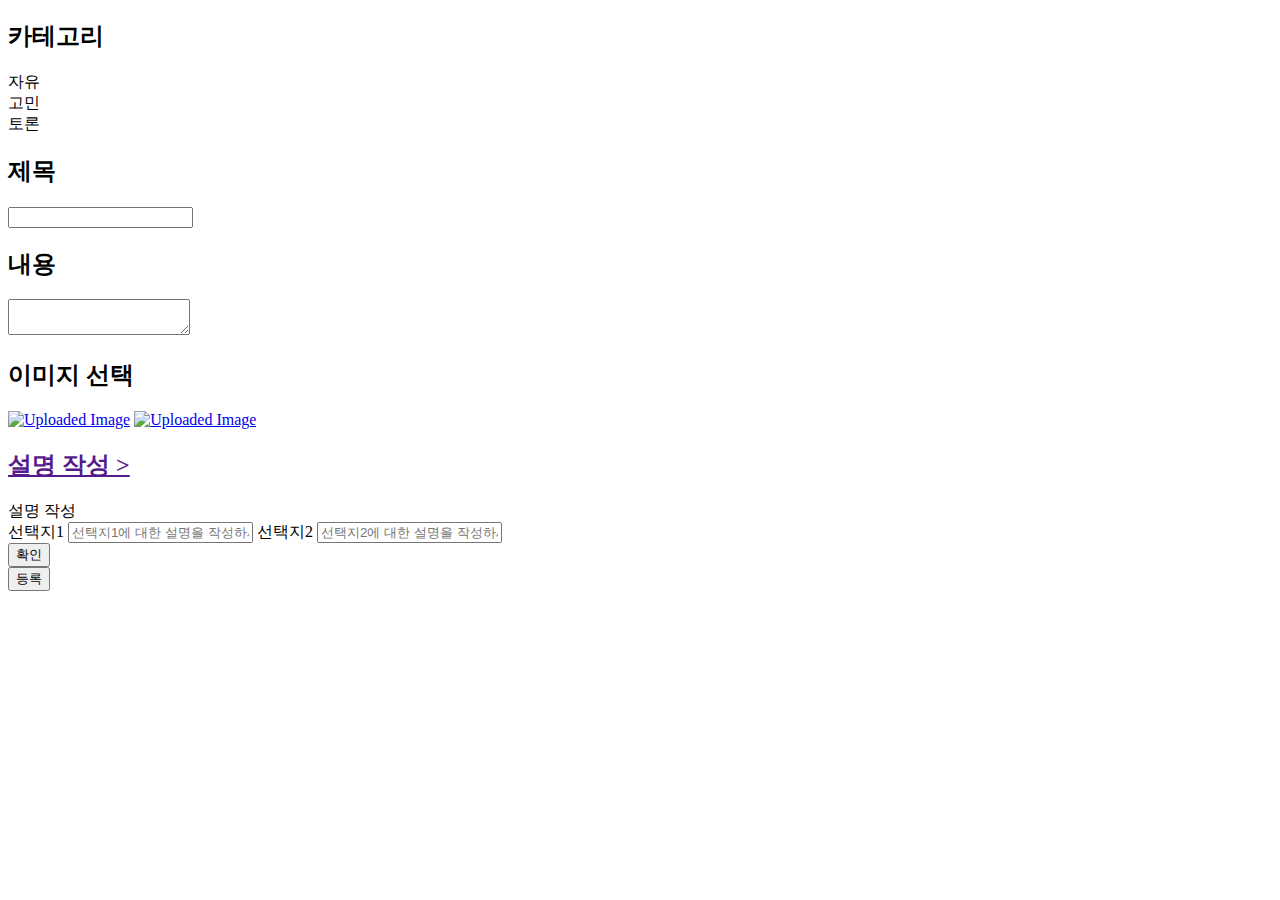
==== src/main/resources/templates/post/createPost.html @ b20d27f7 "Feat: 게시글 create, update, delete 기능 구현 (유효성 검사, 투표율 미포함)" ====
<!DOCTYPE html>
<html xmlns:th="http://www.thymeleaf.org" xmlns:layout="http://www.ultraq.net.nz/thymeleaf/layout"
      layout:decorate="~{layout/layout}">
<head>
    <meta charset="UTF-8">
    <link rel="stylesheet" th:href="@{/css/style.css}">
    <link rel="stylesheet" th:href="@{/css/index.css}">
    <link rel="stylesheet" th:href="@{/css/post.css}">
    <meta name="viewport" content="width=device-width, initial-scale=1.0">
    <script th:src="@{/js/post.js}"></script>
    <script src="https://code.jquery.com/jquery-3.7.1.min.js"
            integrity="sha256-/JqT3SQfawRcv/BIHPThkBvs0OEvtFFmqPF/lYI/Cxo=" crossorigin="anonymous"></script>
    <title>새 글 작성</title>
</head>
<body>
<!-- 작업할 공간 -->
<div layout:fragment="content">
    <article>
        <section class="post_section_top">
            <div><i class="fa-solid fa-chevron-left"></i></div>
            <div><i></i></div>
        </section>
        <form th:action="@{/post/create}" method="post" enctype="multipart/form-data">
            <section class="post_create_section">
                <h2>카테고리</h2>
                <div class="admin_bottom_box"> <!-- 이 부분 수정 하기 -->
                    <div class="keyword_box" id="categoryBox">
                        <div class="keyword selected" onclick="selectCategory(this)">자유</div>
                        <div class="keyword" onclick="selectCategory(this)">고민</div>
                        <div class="keyword" onclick="selectCategory(this)">토론</div>
                    </div>
                    <input type="hidden" th:field="${dto.category}" id="selectedCategory" value="자유">
                </div>
            </section>
            <section class="post_create_section">
                <h2>제목</h2>
                <div class="post_create_input">
                    <input type="text" th:field="${dto.title}"/>
                </div>
            </section>
            <section class="post_create_section">
                <h2>내용</h2>
                <div class="post_create_textarea">
                    <textarea name="" id="" class="textarea" th:field="${dto.content}"> </textarea>
                </div>
            </section>
            <section class="post_choose_section post_create_section">
                <h2>이미지 선택</h2>
                <div class="choose_top_box">
                    <a href="#1" onclick="document.getElementById('imageFile1').click(); return false;">
                        <img id="preview1" src="/images/common/icon-letter-o.png"
                             alt="Uploaded Image"></a>

                    <a href="#1" onclick="document.getElementById('imageFile2').click(); return false;">
                        <img id="preview2" src="/images/common/icon-letter-x.png"
                             alt="Uploaded Image"></a>
                </div>
            </section>
            <section class="post_create_section">
                <h2><a href="" id="postImgDescription">설명 작성 ></a></h2>
            </section>
            <section class="popup_section">
                <div class="dim_box"></div>
                <div class="popup_box post_create_popup_box">
                    <div class="popup_top">
                        <span>설명 작성</span>
                        <a id="postCreateCloseBtn"><i class="fa-solid fa-xmark"></i></a>
                    </div>
                    <div class="popup_content">
                        <label for="option1">선택지1</label>
                        <input type="text" id="option1" placeholder="선택지1에 대한 설명을 작성하세요." th:field="${dto.option1}">

                        <label for="option2">선택지2</label>
                        <input type="text" id="option2" placeholder="선택지2에 대한 설명을 작성하세요." th:field="${dto.option2}">
                    </div>
                    <div class="btn_ok_box">
                        <button id="postCreateOkBtn" class="btn_large bg_gray_light post_create_ok_btn"
                                style="color: black;">확인
                        </button>
                    </div>
                </div>
            </section>
            <section class="post_create_section">
                <div class="btn_box">
                    <button class="btn_large bg_gray post_create_submit_btn">등록</button>
                </div>
            </section>
            <section class="post_create_section">
                <input type="file" name="imageFile1" id="imageFile1" accept="image/*"
                       onchange="previewImage(event, 'preview1')" style="display:none;">
                <input type="file" name="imageFile2" id="imageFile2" accept="image/*"
                       onchange="previewImage(event, 'preview2')" style="display:none;">
            </section>
        </form>

    </article>
    <script>
        // 이미지 선택 시 img 업데이트
        function previewImage(event, previewId) {
            var file = event.target.files[0];  // 선택한 파일 가져오기
            if (!file) return;  // 파일이 선택되지 않았으면 함수 종료

            var reader = new FileReader();
            reader.onload = function () {
                document.getElementById(previewId).src = reader.result;  // 미리보기 이미지 변경
            };
            reader.readAsDataURL(file);  // 파일 데이터 읽기
        }

        // 카테고리 클릭 시 css 및 value 변경
        function selectCategory(selectedDiv) {
        // 모든 카테고리 div에서 'selected' 클래스 제거
        document.querySelectorAll('.keyword').forEach(div => div.classList.remove('selected'));

        // 클릭한 div에 'selected' 클래스 추가
        selectedDiv.classList.add('selected');

        // hidden input의 value 업데이트 (선택된 카테고리 값을 저장)
        document.getElementById('selectedCategory').value = selectedDiv.innerText;
        }
    </script>
</div>
</body>
</html>
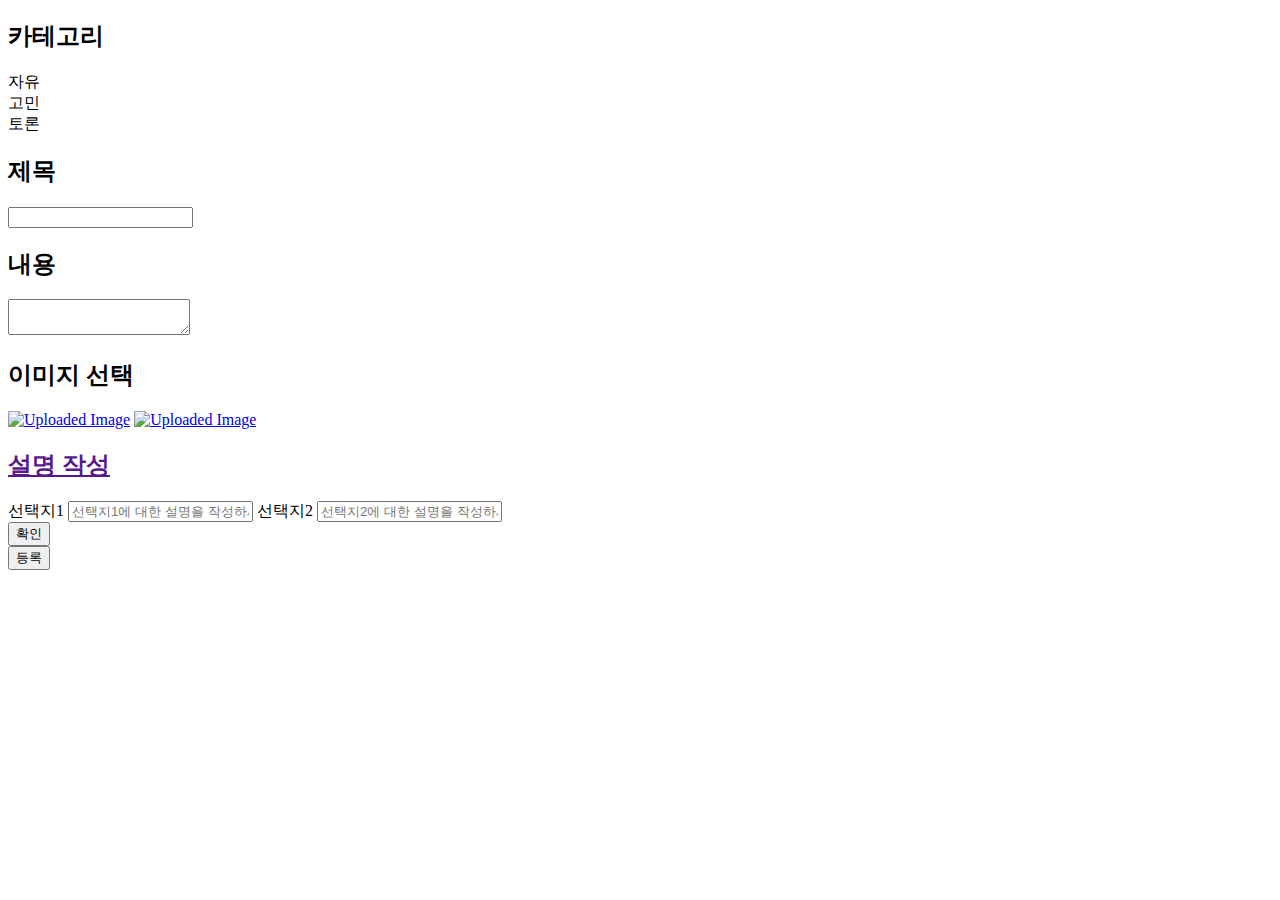
==== commit bc814953: "Fix: 상세페이지에서 기본이미지 안 뜨는 오류 수정" ====
--- a/src/main/resources/templates/post/createPost.html
+++ b/src/main/resources/templates/post/createPost.html
@@ -3,11 +3,9 @@
       layout:decorate="~{layout/layout}">
 <head>
     <meta charset="UTF-8">
-    <link rel="stylesheet" th:href="@{/css/style.css}">
-    <link rel="stylesheet" th:href="@{/css/index.css}">
     <link rel="stylesheet" th:href="@{/css/post.css}">
     <meta name="viewport" content="width=device-width, initial-scale=1.0">
-    <script th:src="@{/js/post.js}"></script>
+    <script th:src="@{/js/post.js}" defer></script>
     <script src="https://code.jquery.com/jquery-3.7.1.min.js"
             integrity="sha256-/JqT3SQfawRcv/BIHPThkBvs0OEvtFFmqPF/lYI/Cxo=" crossorigin="anonymous"></script>
     <title>새 글 작성</title>
@@ -17,13 +15,13 @@
 <div layout:fragment="content">
     <article>
         <section class="post_section_top">
-            <div><i class="fa-solid fa-chevron-left"></i></div>
-            <div><i></i></div>
+            <div class="back_icon" id="backButton"><i class="fa-solid fa-chevron-left"></i></div>
+            <div class="hide_share_icon"></div>
         </section>
-        <form th:action="@{/post/create}" method="post" enctype="multipart/form-data">
+        <form th:action="@{/post/create}" method="post" enctype="multipart/form-data" onsubmit="return validateForm()">
             <section class="post_create_section">
                 <h2>카테고리</h2>
-                <div class="admin_bottom_box"> <!-- 이 부분 수정 하기 -->
+                <div class="admin_bottom_box">
                     <div class="keyword_box" id="categoryBox">
                         <div class="keyword selected" onclick="selectCategory(this)">자유</div>
                         <div class="keyword" onclick="selectCategory(this)">고민</div>
@@ -35,13 +33,13 @@
             <section class="post_create_section">
                 <h2>제목</h2>
                 <div class="post_create_input">
-                    <input type="text" th:field="${dto.title}"/>
+                    <input id="title" type="text" th:field="${dto.title}"/>
                 </div>
             </section>
             <section class="post_create_section">
                 <h2>내용</h2>
                 <div class="post_create_textarea">
-                    <textarea name="" id="" class="textarea" th:field="${dto.content}"> </textarea>
+                    <textarea id="content" class="textarea" th:field="${dto.content}"> </textarea>
                 </div>
             </section>
             <section class="post_choose_section post_create_section">
@@ -56,14 +54,13 @@
                              alt="Uploaded Image"></a>
                 </div>
             </section>
-            <section class="post_create_section">
-                <h2><a href="" id="postImgDescription">설명 작성 ></a></h2>
+            <section class="post_create_section post_img_description">
+                <h2><a href="" id="postImgDescription">설명 작성<i class="fa-solid fa-pencil"></i></a></h2>
             </section>
             <section class="popup_section">
                 <div class="dim_box"></div>
                 <div class="popup_box post_create_popup_box">
                     <div class="popup_top">
-                        <span>설명 작성</span>
                         <a id="postCreateCloseBtn"><i class="fa-solid fa-xmark"></i></a>
                     </div>
                     <div class="popup_content">
@@ -97,26 +94,20 @@
     <script>
         // 이미지 선택 시 img 업데이트
         function previewImage(event, previewId) {
-            var file = event.target.files[0];  // 선택한 파일 가져오기
-            if (!file) return;  // 파일이 선택되지 않았으면 함수 종료
-
+            var file = event.target.files[0];
+            if (!file) return;
             var reader = new FileReader();
             reader.onload = function () {
-                document.getElementById(previewId).src = reader.result;  // 미리보기 이미지 변경
+                document.getElementById(previewId).src = reader.result;
             };
-            reader.readAsDataURL(file);  // 파일 데이터 읽기
+            reader.readAsDataURL(file);
         }
 
         // 카테고리 클릭 시 css 및 value 변경
         function selectCategory(selectedDiv) {
-        // 모든 카테고리 div에서 'selected' 클래스 제거
-        document.querySelectorAll('.keyword').forEach(div => div.classList.remove('selected'));
-
-        // 클릭한 div에 'selected' 클래스 추가
-        selectedDiv.classList.add('selected');
-
-        // hidden input의 value 업데이트 (선택된 카테고리 값을 저장)
-        document.getElementById('selectedCategory').value = selectedDiv.innerText;
+            document.querySelectorAll('.keyword').forEach(div => div.classList.remove('selected'));
+            selectedDiv.classList.add('selected');
+            document.getElementById('selectedCategory').value = selectedDiv.innerText;
         }
     </script>
 </div>
